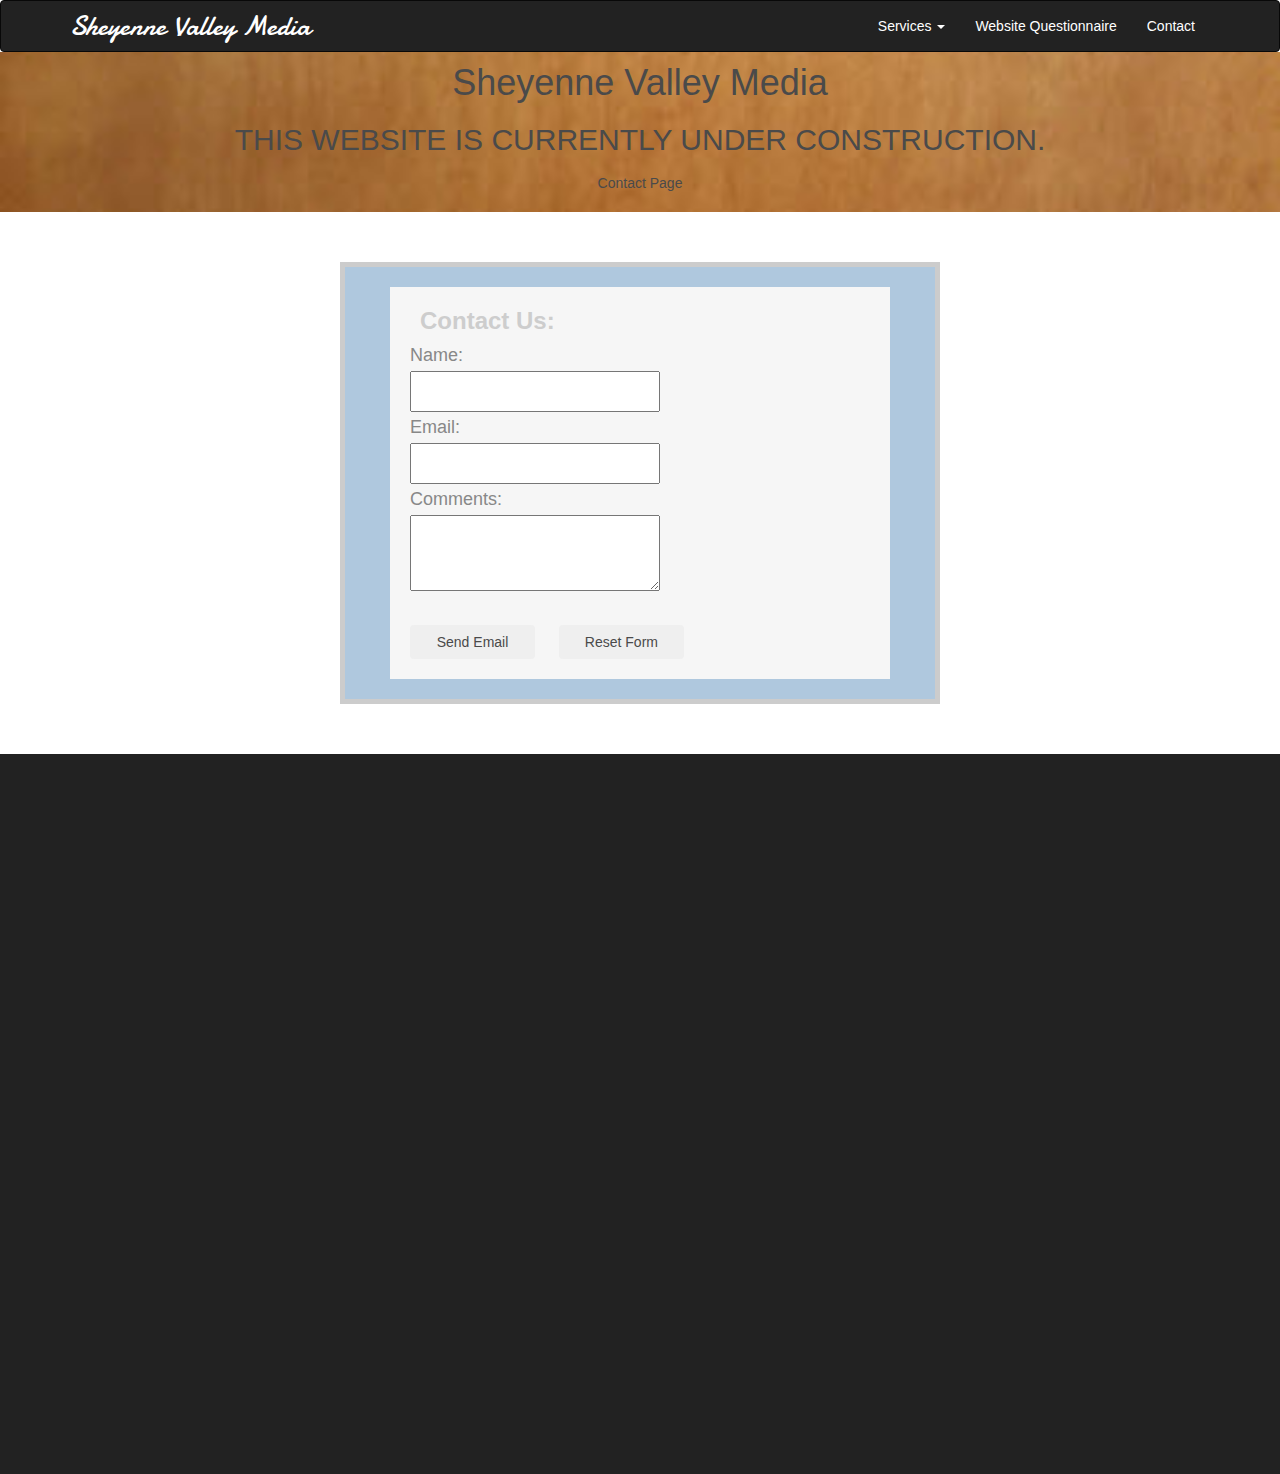
==== contact/index.html @ 0263aa8e "Add contacts page and contact form." ====
<!DOCTYPE html>
<html>
  <head>
    <meta charset="utf-8">
    <link href="https://fonts.googleapis.com/css?family=Damion" rel="stylesheet">
    <link rel="stylesheet" href="../resources/css/reset.css" type="text/css">
    <link rel="stylesheet" href="../resources/css/bootstrap.min.css" type="text/css">
    <link rel="stylesheet" href="../resources/css/style.css" type="text/css">
      <script src="https://ajax.googleapis.com/ajax/libs/jquery/3.2.1/jquery.min.js"></script>
    <script src="https://maxcdn.bootstrapcdn.com/bootstrap/3.3.7/js/bootstrap.min.js"></script>
    <title>Sheyenne Valley Media|Web Solutions</title>
  </head>
  <body>
    <!-- nav section -->
    <nav class="navbar navbar-inverse">
      <div class="container">
        <div class="navbar-header">
          <a class="navbar-brand" href="#">Sheyenne Valley Media</a><br>
          <!-- <h4>Go Everywhere !</h4> -->
        </div>
        <ul class="nav navbar-nav">
          <!-- <li class="active"><a href="www.dougstevenz.com/index.html">Home</a></li> -->
          <!-- <li><a href="#">About</a></li> -->
          <li class="dropdown">
            <a class="dropdown-toggle" data-toggle="dropdown" href="#">Services
            <span class="caret"></span></a>
            <ul class="dropdown-menu">
              <li><a href="#">Website Construction</a></li>
              <li><a href="#">Voice Talent</a></li>
            </ul>
          </li>
          <li><a href="#">Website Questionnaire</a></li>
          <li><a href="#">Contact</a></li>
        </ul>
      </div>
    </nav>

    <!-- banner section -->
    <div class="main-banner">
       <!-- <div class="container">
         <div class="row banner">
           <div class="col-xs-12"> -->

             <h1>Sheyenne Valley Media</h1>
             <h2>THIS WEBSITE IS CURRENTLY UNDER CONSTRUCTION.</h2>
             <p>Contact Page</p>
           <!-- </div>
         </div>
       </div> -->
    </div>

    <div id="form-wrap">
      <form action="contact.php" method="post">
        <fieldset>
          <h4>Contact Us:</h4>
          <label class="labelone" for="name">Name:</label>
          <input name="name"/>
          <label for="email">Email: </label>
          <input name="email"/>
          <label for="comments">Comments: </label>
          <textarea name="comments"></textarea>
        </fieldset>
        <fieldset>
          <input class="btn" type="submit" value="Send Email">
          <input class="btn" type="reset" value="Reset Form">
        </fieldset>
      </form>
    </div>

    <!-- footer section -->
    <div class="footer">
      <!-- <h3><a href="/contact">Contact Us</a></h3> -->

    </div>



  </body>
</html>
---- resources/css/style.css ----
html {
  font-size: 16px;
}

body {
  background-color: white;
  min-width: 570px;
  font-family: "Righteous", sans-serif;
  line-height: 2.5;
  color: #4a4a4a;
  margin: 0;
}

.h1, .h2, .h3, h1, h2, h3 {
    margin-top: 10px;
    margin-bottom: 10px;
}

.container-fluid {
  padding-right: 15px;
  padding-left: 15px;
  margin-right: auto;
  margin-left: auto;
}

.navbar-inverse .navbar-brand {
    color: #ffffff;
    font-family: "Damion", cursive;
    font-size: 1.75rem;
}

.navbar-inverse .navbar-nav>li>a {
    color: #ffffff;
}

.dropdown-menu {
  padding: 0;
}

.dropdown-menu>li>a {
  color: rgb(185,127,64);
  background-color: black;
}

.navbar-inverse .navbar-brand,
.navbar-nav>li,
.dropdown-menu>li>a,
.navbar-inverse .navbar-nav>.active>a {
  color: rgb(255,255,255);
  background-color: rgb(34,34,34);
}

.navbar-inverse .navbar-brand:hover,
.navbar-nav>li:hover,
.dropdown-menu>li>a:hover,
.navbar-inverse .navbar-nav>.active>a:hover {
  color: rgb(255,255,255);
  background-color: rgb(88,88,88);
}

.main-banner {
  display: flex;
  flex-direction: column;
  justify-content: center;
  align-items: center;
}


/*.row.banner {
  text-align: center;
}*/
.navbar-header h4 {
  color: rgb(185,127,64);
  font-style: italic;
  padding-left: 75px;
}

.navbar-nav {
  float: right;
}

.main-banner {
    background: url(../../resources/images/wood.jpg);
    background-repeat: no-repeat;
    background-position: center;
    background-size: cover;
    height: 10rem;
    margin-top: -20px;
}

.row {
  margin-right: -15px;
  margin-left: -15px;
}

/*footer*/
.footer a {
  color: rgb(255,255,255);
  padding: 15px;
  text-decoration: none;
}

.footer a:hover {
  background-color: rgb(84,84,84);
}

.footer {
  color: rgb(255,255,255);
  background-color: rgb(34,34,34);
  display: flex;
  flex-direction: column;
  justify-content:flex-start;
  padding-top: 32px;
  align-items: center;
  height: 45rem;
}

/*contact page*/
#form-wrap {
  width: 600px;
  border: 5px solid #ccc;
  background-color: #afc8de;
  margin: 50px auto;
  padding: 20px 0;
}

form {
  width: 500px;
  margin: 0 auto;
}

label {
  display: block;
  margin: 5px 0 5px 20px;
  font: 18px sans-serif;
  color: #888;
}
input {
  width: 250px;
  margin: 0 0 0 20px;
}

textarea {
  width: 250px;
  margin: 0 0 0 20px;
}

fieldset {
  border: none;
  background-color: #f6f6f6;
  padding: 0 0 20px 0;
}

.labelone {
  margin-top: 10px;
}

.btn {
  width: 125px;
}

form h4 {
  margin: 20px 0 0 30px;
  font: 24px sans-serif;
  color: #cdcdcd;
  font-weight: bold;
}
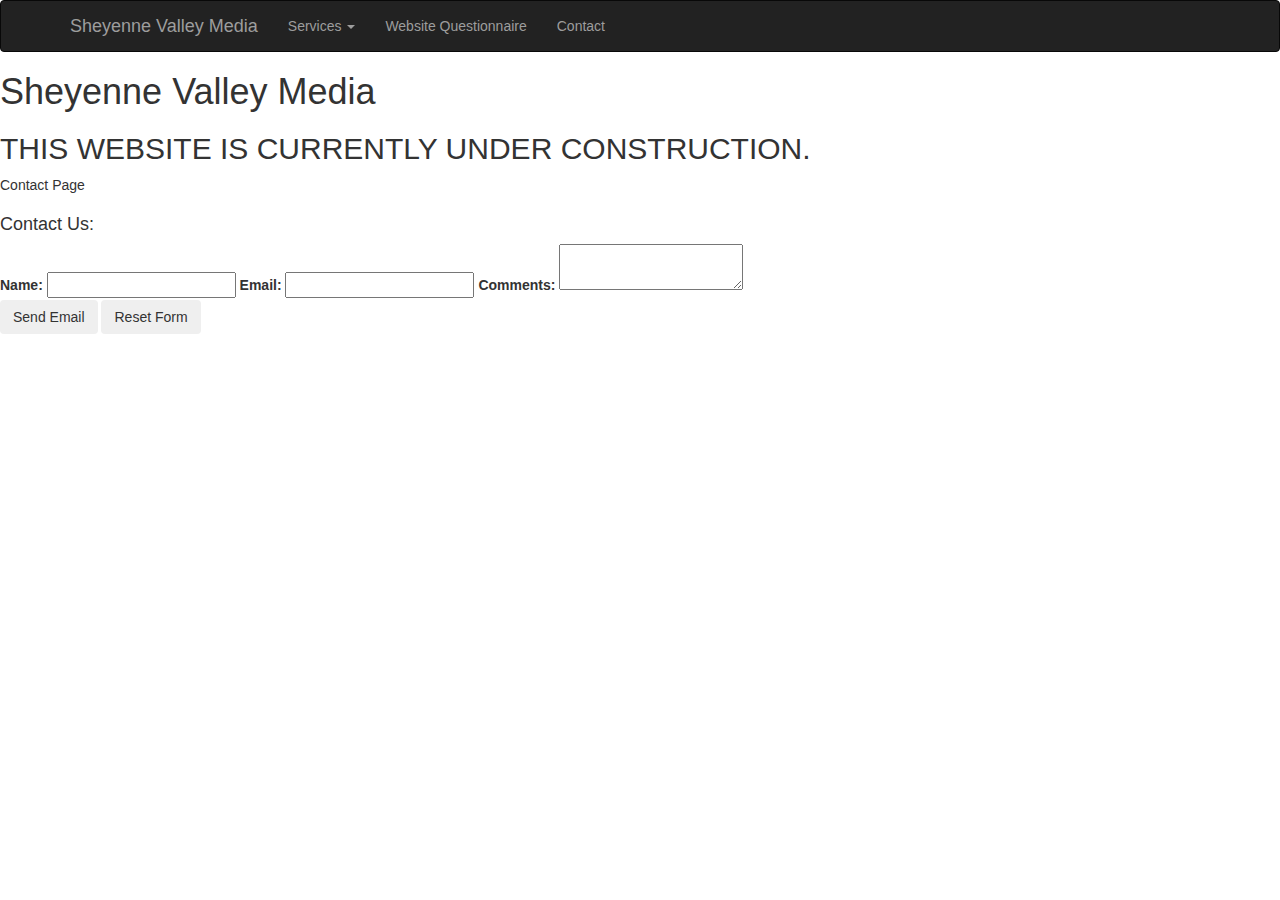
==== commit 7119ccd3: "Form works. Having problems with style sheets." ====
--- a/contact/index.html
+++ b/contact/index.html
@@ -3,9 +3,9 @@
   <head>
     <meta charset="utf-8">
     <link href="https://fonts.googleapis.com/css?family=Damion" rel="stylesheet">
-    <link rel="stylesheet" href="../resources/css/reset.css" type="text/css">
-    <link rel="stylesheet" href="../resources/css/bootstrap.min.css" type="text/css">
-    <link rel="stylesheet" href="../resources/css/style.css" type="text/css">
+    <link rel="stylesheet" href="././resources/css/reset.css" type="text/css">
+  <link href="https://maxcdn.bootstrapcdn.com/bootstrap/3.3.7/css/bootstrap.min.css" rel="stylesheet" integrity="sha384-BVYiiSIFeK1dGmJRAkycuHAHRg32OmUcww7on3RYdg4Va+PmSTsz/K68vbdEjh4u" crossorigin="anonymous">
+      <link rel="stylesheet" href="././resources/css/style.css" type="text/css">
       <script src="https://ajax.googleapis.com/ajax/libs/jquery/3.2.1/jquery.min.js"></script>
     <script src="https://maxcdn.bootstrapcdn.com/bootstrap/3.3.7/js/bootstrap.min.js"></script>
     <title>Sheyenne Valley Media|Web Solutions</title>
@@ -15,7 +15,7 @@
     <nav class="navbar navbar-inverse">
       <div class="container">
         <div class="navbar-header">
-          <a class="navbar-brand" href="#">Sheyenne Valley Media</a><br>
+          <a class="navbar-brand" href="http://www.dougstevenz.com">Sheyenne Valley Media</a><br>
           <!-- <h4>Go Everywhere !</h4> -->
         </div>
         <ul class="nav navbar-nav">
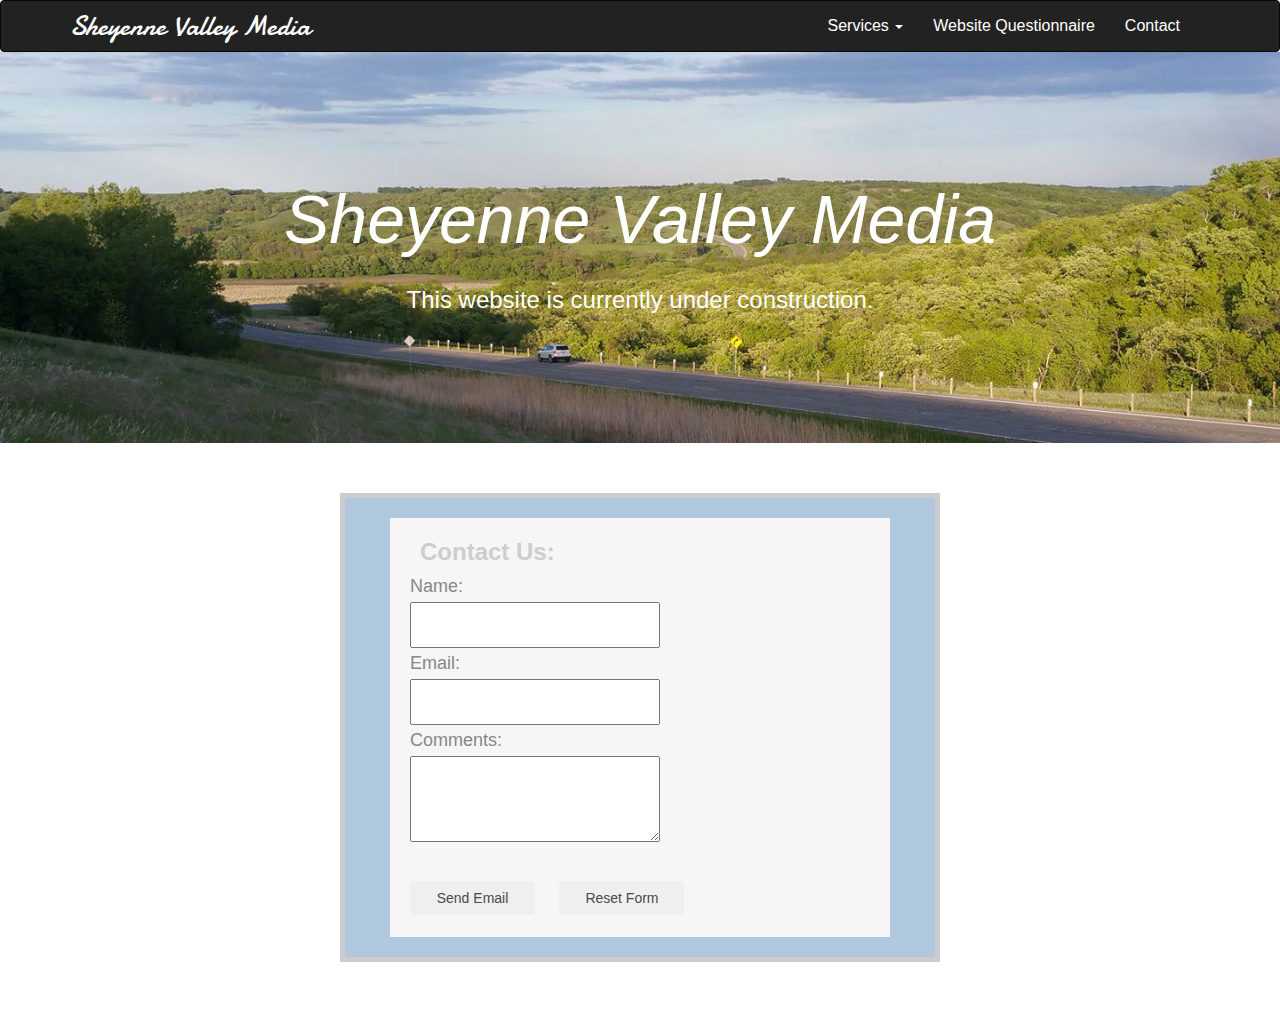
==== commit d34a2b9c: "Working on mobile and #include file issues." ====
--- a/contact/index.html
+++ b/contact/index.html
@@ -2,52 +2,61 @@
 <html>
   <head>
     <meta charset="utf-8">
+    <meta name=viewport content="width=device-width, initial-scale=1">
     <link href="https://fonts.googleapis.com/css?family=Damion" rel="stylesheet">
-    <link rel="stylesheet" href="././resources/css/reset.css" type="text/css">
-  <link href="https://maxcdn.bootstrapcdn.com/bootstrap/3.3.7/css/bootstrap.min.css" rel="stylesheet" integrity="sha384-BVYiiSIFeK1dGmJRAkycuHAHRg32OmUcww7on3RYdg4Va+PmSTsz/K68vbdEjh4u" crossorigin="anonymous">
-      <link rel="stylesheet" href="././resources/css/style.css" type="text/css">
-      <script src="https://ajax.googleapis.com/ajax/libs/jquery/3.2.1/jquery.min.js"></script>
-    <script src="https://maxcdn.bootstrapcdn.com/bootstrap/3.3.7/js/bootstrap.min.js"></script>
+    <link rel="stylesheet" href="../resources/css/reset.css" type="text/css">
+    <!-- <link rel="stylesheet" href="/resources/css/bootstrap.min.css" type="text/css"> -->
+    <link rel="stylesheet" href="../resources/css/bootstrap.min.css" type="text/css">
+    <link rel="stylesheet" href="../resources/css/style.css" type="text/css">
+
     <title>Sheyenne Valley Media|Web Solutions</title>
   </head>
   <body>
     <!-- nav section -->
     <nav class="navbar navbar-inverse">
-      <div class="container">
-        <div class="navbar-header">
-          <a class="navbar-brand" href="http://www.dougstevenz.com">Sheyenne Valley Media</a><br>
-          <!-- <h4>Go Everywhere !</h4> -->
-        </div>
+    <div class="container">
+      <div class="navbar-header">
+        <button type="button" class="navbar-toggle navbar-left" data-toggle="collapse" data-target="#myNavbar">
+          <span class="icon-bar"></span>
+          <span class="icon-bar"></span>
+          <span class="icon-bar"></span>
+        </button>
+        <a class="navbar-brand" href="/index.html">Sheyenne Valley Media</a><br>
+      </div>
+      <div class="collapse navbar-collapse" id="myNavbar">
         <ul class="nav navbar-nav">
-          <!-- <li class="active"><a href="www.dougstevenz.com/index.html">Home</a></li> -->
-          <!-- <li><a href="#">About</a></li> -->
-          <li class="dropdown">
-            <a class="dropdown-toggle" data-toggle="dropdown" href="#">Services
-            <span class="caret"></span></a>
+          <li><a class="dropdown-toggle" data-toggle="dropdown" href="#">Services <span class="caret"></span></a>
             <ul class="dropdown-menu">
               <li><a href="#">Website Construction</a></li>
               <li><a href="#">Voice Talent</a></li>
             </ul>
           </li>
           <li><a href="#">Website Questionnaire</a></li>
-          <li><a href="#">Contact</a></li>
+          <li><a href="/contact/index.html">Contact</a></li>
         </ul>
       </div>
-    </nav>
+    </div>
+  </nav>
 
-    <!-- banner section -->
-    <div class="main-banner">
-       <!-- <div class="container">
-         <div class="row banner">
-           <div class="col-xs-12"> -->
 
-             <h1>Sheyenne Valley Media</h1>
-             <h2>THIS WEBSITE IS CURRENTLY UNDER CONSTRUCTION.</h2>
-             <p>Contact Page</p>
-           <!-- </div>
+
+  <!-- banner section -->
+  <div class="main-banner">
+     <!-- <div class="container">
+       <div class="row banner">
+         <div class="col-xs-12"> -->
+
+         <div class="banner-div">
+           <!-- <h1>GO EVERYWHERE</h1> -->
+           <!-- <h2>Web design for people on the go.</h2> -->
+           <h1>Sheyenne Valley Media</h1>
+           <h2>This website is currently under construction.</h2>
          </div>
-       </div> -->
-    </div>
+
+         <!-- </div>
+       </div>
+     </div> -->
+  </div>
 
     <div id="form-wrap">
       <form action="contact.php" method="post">
@@ -68,12 +77,11 @@
     </div>
 
     <!-- footer section -->
-    <div class="footer">
-      <!-- <h3><a href="/contact">Contact Us</a></h3> -->
-
-    </div>
+    <!--#include virtual="/footer.html" -->
 
 
+    <script src="https://ajax.googleapis.com/ajax/libs/jquery/3.2.1/jquery.min.js"></script>
+    <script src="https://maxcdn.bootstrapcdn.com/bootstrap/3.3.7/js/bootstrap.min.js"></script>
 
   </body>
 </html>
--- a/resources/css/style.css
+++ b/resources/css/style.css
@@ -0,0 +1,201 @@
+html {
+  font-size: 16px;
+}
+
+body {
+  background-color: white;
+  min-width: 570px;
+  font-family: "Righteous", sans-serif;
+  font-size: 16px;
+  line-height: 2.5;
+  color: #4a4a4a;
+  margin: 0;
+}
+
+p {
+  font-size: 1rem;
+}
+
+.h1, .h2, .h3, h1, h2, h3 {
+    margin-top: 10px;
+    margin-bottom: 10px;
+}
+
+.container-fluid {
+  padding-right: 0px;
+  padding-left: 0px;
+  margin-right: auto;
+  margin-left: auto;
+}
+
+.navbar-inverse .navbar-brand {
+    color: #ffffff;
+    font-family: "Damion", cursive;
+    font-size: 1.75rem;
+}
+
+.navbar-inverse .navbar-nav>li>a {
+    color: #ffffff;
+}
+
+.dropdown-menu {
+  padding: 0;
+}
+
+.dropdown-menu>li>a {
+  color: rgb(185,127,64);
+  background-color: black;
+}
+
+.navbar-inverse .navbar-brand,
+.navbar-nav>li,
+.dropdown-menu li a,
+.navbar-inverse .navbar-nav>.active>a {
+  color: rgb(255,255,255);
+  background-color: rgb(34,34,34);
+}
+
+.navbar-inverse .navbar-brand:hover,
+.navbar-nav>li:hover,
+.dropdown-menu>li>a:hover,
+.navbar-inverse .navbar-nav>.active>a:hover {
+  color: rgb(255,255,255);
+  background-color: rgb(88,88,88);
+}
+
+.navbar-header h4 {
+  color: rgb(185,127,64);
+  font-style: italic;
+  padding-left: 75px;
+}
+
+.navbar-nav {
+  float: right;
+}
+
+.navbar-toggle {
+  float: left;
+}
+
+/*navbar section*/
+@media (max-width: 767px) {
+  .navbar-nav {
+    float: left;
+  }
+
+  .navbar-inverse .navbar-brand {
+    font-size: 1.875rem;
+    line-height: 2.25rem;
+    padding: 7px 15px 15px 0px;
+  }
+
+  .navbar-toggle {
+    margin-right: 0px;
+  }
+
+}
+
+.main-banner .banner-div {
+  display: flex;
+  flex-direction: column;
+  justify-content: flex-start;
+  align-items: center;
+  background: url(../../resources/images/littleyellowstone-desktop.jpg);
+  background-repeat: no-repeat;
+  background-position: center;
+  background-size: cover;
+  /*height: 50rem;*/
+  margin-top: -20px;
+  /*padding-top: 6.5rem;*/
+}
+
+.main-banner h1 {
+  color: white;
+  font-size: 4.25rem;
+  font-style: italic;
+  padding: 120px 0 0;
+}
+
+.main-banner h2 {
+  color: white;
+  font-size: 1.5rem;
+  padding: 10px 0 120px;
+}
+
+.row {
+  margin-right: -15px;
+  margin-left: -15px;
+}
+
+/*footer*/
+.footer a {
+  color: rgb(255,255,255);
+  padding: 15px;
+  text-decoration: none;
+}
+
+.footer a:hover {
+  background-color: rgb(84,84,84);
+}
+
+.footer {
+  color: rgb(255,255,255);
+  background-color: rgb(34,34,34);
+  display: flex;
+  flex-direction: column;
+  justify-content:flex-start;
+  padding-top: 32px;
+  align-items: center;
+  height: 45rem;
+}
+
+/*contact page*/
+#form-wrap {
+  width: 600px;
+  border: 5px solid #ccc;
+  background-color: #afc8de;
+  margin: 50px auto;
+  padding: 20px 0;
+}
+
+form {
+  width: 500px;
+  margin: 0 auto;
+}
+
+label {
+  display: block;
+  margin: 5px 0 5px 20px;
+  font: 18px sans-serif;
+  color: #888;
+}
+input {
+  width: 250px;
+  margin: 0 0 0 20px;
+}
+
+textarea {
+  width: 250px;
+  margin: 0 0 0 20px;
+}
+
+fieldset {
+  border: none;
+  background-color: #f6f6f6;
+  padding: 0 0 20px 0;
+}
+
+.labelone {
+  margin-top: 10px;
+}
+
+.btn {
+  width: 125px;
+}
+
+form h4 {
+  margin: 20px 0 0 30px;
+  font: 24px sans-serif;
+  color: #cdcdcd;
+  font-weight: bold;
+}
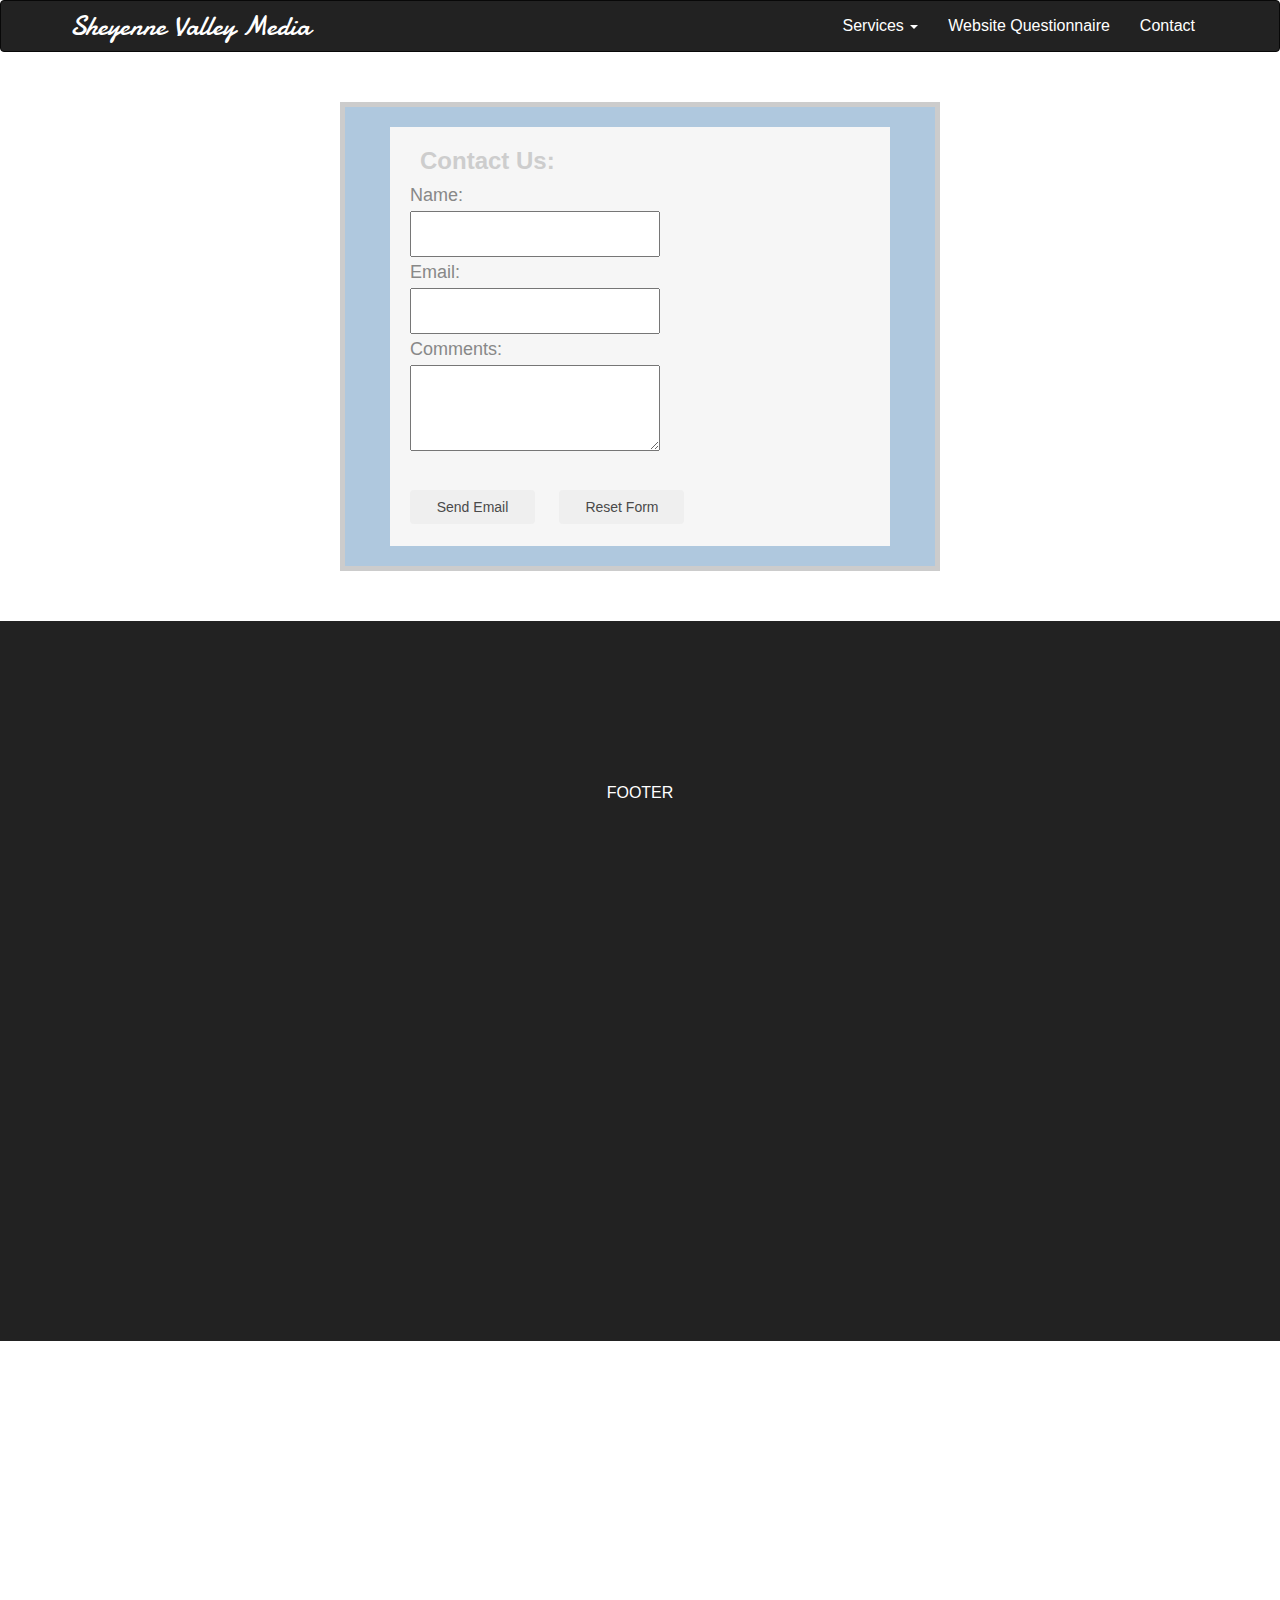
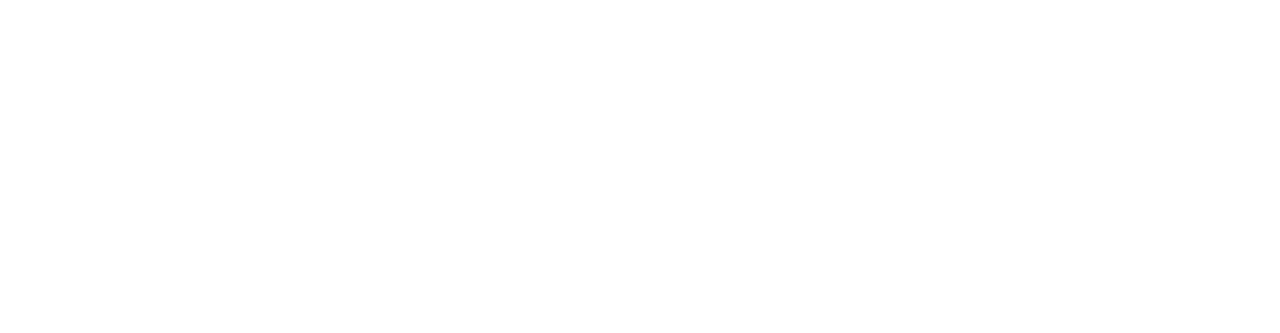
==== commit 89c16914: "Added js folder and changed includes for nav and footer to javascript format." ====
--- a/contact/index.html
+++ b/contact/index.html
@@ -5,7 +5,6 @@
     <meta name=viewport content="width=device-width, initial-scale=1">
     <link href="https://fonts.googleapis.com/css?family=Damion" rel="stylesheet">
     <link rel="stylesheet" href="../resources/css/reset.css" type="text/css">
-    <!-- <link rel="stylesheet" href="/resources/css/bootstrap.min.css" type="text/css"> -->
     <link rel="stylesheet" href="../resources/css/bootstrap.min.css" type="text/css">
     <link rel="stylesheet" href="../resources/css/style.css" type="text/css">
 
@@ -13,51 +12,9 @@
   </head>
   <body>
     <!-- nav section -->
-    <nav class="navbar navbar-inverse">
-    <div class="container">
-      <div class="navbar-header">
-        <button type="button" class="navbar-toggle navbar-left" data-toggle="collapse" data-target="#myNavbar">
-          <span class="icon-bar"></span>
-          <span class="icon-bar"></span>
-          <span class="icon-bar"></span>
-        </button>
-        <a class="navbar-brand" href="/index.html">Sheyenne Valley Media</a><br>
-      </div>
-      <div class="collapse navbar-collapse" id="myNavbar">
-        <ul class="nav navbar-nav">
-          <li><a class="dropdown-toggle" data-toggle="dropdown" href="#">Services <span class="caret"></span></a>
-            <ul class="dropdown-menu">
-              <li><a href="#">Website Construction</a></li>
-              <li><a href="#">Voice Talent</a></li>
-            </ul>
-          </li>
-          <li><a href="#">Website Questionnaire</a></li>
-          <li><a href="/contact/index.html">Contact</a></li>
-        </ul>
-      </div>
-    </div>
-  </nav>
+    <script src="/js/nav.js"></script>
 
-
-
-  <!-- banner section -->
-  <div class="main-banner">
-     <!-- <div class="container">
-       <div class="row banner">
-         <div class="col-xs-12"> -->
-
-         <div class="banner-div">
-           <!-- <h1>GO EVERYWHERE</h1> -->
-           <!-- <h2>Web design for people on the go.</h2> -->
-           <h1>Sheyenne Valley Media</h1>
-           <h2>This website is currently under construction.</h2>
-         </div>
-
-         <!-- </div>
-       </div>
-     </div> -->
-  </div>
-
+    <!-- form begins here -->
     <div id="form-wrap">
       <form action="contact.php" method="post">
         <fieldset>
@@ -77,7 +34,7 @@
     </div>
 
     <!-- footer section -->
-    <!--#include virtual="/footer.html" -->
+    <script src="/js/footer.js"></script>
 
 
     <script src="https://ajax.googleapis.com/ajax/libs/jquery/3.2.1/jquery.min.js"></script>
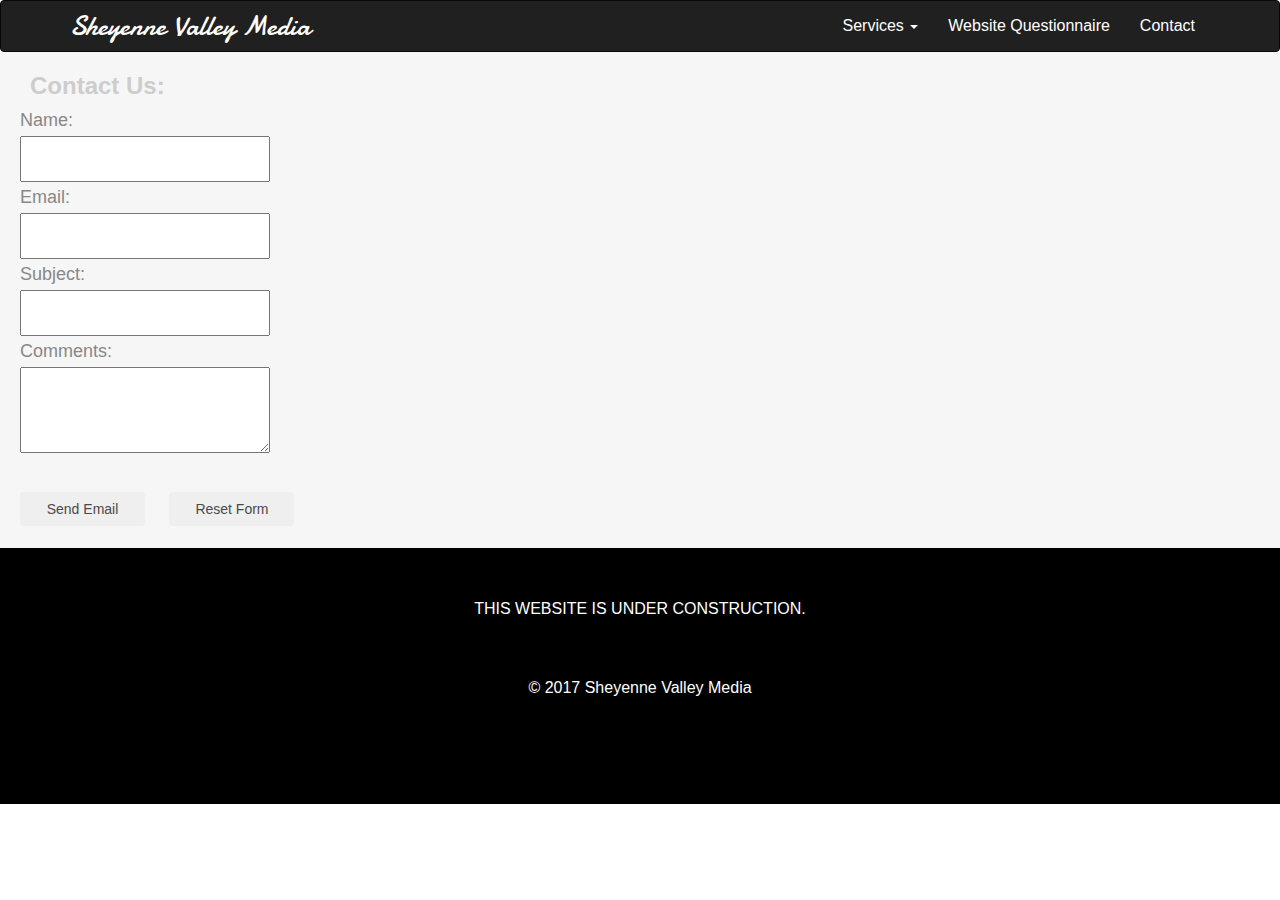
==== commit 5e851ede: "First commit since switching to mobile-first approach. Also added subject line to contact form." ====
--- a/contact/index.html
+++ b/contact/index.html
@@ -2,13 +2,15 @@
 <html>
   <head>
     <meta charset="utf-8">
+    <meta http-equiv=X-UA-Compatible content="IE=edge">
     <meta name=viewport content="width=device-width, initial-scale=1">
     <link href="https://fonts.googleapis.com/css?family=Damion" rel="stylesheet">
     <link rel="stylesheet" href="../resources/css/reset.css" type="text/css">
     <link rel="stylesheet" href="../resources/css/bootstrap.min.css" type="text/css">
     <link rel="stylesheet" href="../resources/css/style.css" type="text/css">
+    <link rel="icon" type="image/png" href="/favicon.png">
 
-    <title>Sheyenne Valley Media|Web Solutions</title>
+    <title>Sheyenne Valley Media|Mobile Web Design</title>
   </head>
   <body>
     <!-- nav section -->
@@ -23,6 +25,10 @@
           <input name="name"/>
           <label for="email">Email: </label>
           <input name="email"/>
+
+          <label for="subject">Subject: </label>
+          <input name="subject"/>
+
           <label for="comments">Comments: </label>
           <textarea name="comments"></textarea>
         </fieldset>
--- a/resources/css/style.css
+++ b/resources/css/style.css
@@ -4,21 +4,18 @@
 
 body {
   background-color: white;
-  min-width: 570px;
+  /*min-width: 570px;*/
   font-family: "Righteous", sans-serif;
   font-size: 16px;
   line-height: 2.5;
   color: #4a4a4a;
   margin: 0;
+  /*padding-top: 51px;*/
+
 }
 
 p {
   font-size: 1rem;
-}
-
-.h1, .h2, .h3, h1, h2, h3 {
-    margin-top: 10px;
-    margin-bottom: 10px;
 }
 
 .container-fluid {
@@ -29,13 +26,14 @@
 }
 
 .navbar-inverse .navbar-brand {
-    color: #ffffff;
-    font-family: "Damion", cursive;
-    font-size: 1.75rem;
+  background-color: rgb(32,32,32);
+  color: rgb(255,255,255);
+  font-family: "Damion", cursive;
+  font-size: 1.75rem;
 }
 
 .navbar-inverse .navbar-nav>li>a {
-    color: #ffffff;
+  color: rgb(255,255,255);
 }
 
 .dropdown-menu {
@@ -47,12 +45,13 @@
   background-color: black;
 }
 
-.navbar-inverse .navbar-brand,
+.navbar-inverse,
 .navbar-nav>li,
 .dropdown-menu li a,
 .navbar-inverse .navbar-nav>.active>a {
   color: rgb(255,255,255);
-  background-color: rgb(34,34,34);
+  background-color: rgb(32,32,32);
+  margin-bottom: 0;
 }
 
 .navbar-inverse .navbar-brand:hover,
@@ -95,31 +94,37 @@
 
 }
 
-.main-banner .banner-div {
+.main-banner {
   display: flex;
-  flex-direction: column;
-  justify-content: flex-start;
+  justify-content: center;
   align-items: center;
+  height: 200px;
   background: url(../../resources/images/littleyellowstone-desktop.jpg);
   background-repeat: no-repeat;
-  background-position: center;
+  background-position-x: 0px;
+  background-position-y: 69%;
   background-size: cover;
-  /*height: 50rem;*/
-  margin-top: -20px;
-  /*padding-top: 6.5rem;*/
 }
 
 .main-banner h1 {
   color: white;
-  font-size: 4.25rem;
+  text-align: center;
+  /*font-size: 4.25rem;*/
   font-style: italic;
-  padding: 120px 0 0;
-}
-
-.main-banner h2 {
-  color: white;
-  font-size: 1.5rem;
-  padding: 10px 0 120px;
+  /*padding: 120px 0 0;*/
+}
+
+/*banner section*/
+@media (max-width: 767px) {
+  .main-banner {
+    height: 200px;
+    background-position-x: 0px;
+    background-position-y: 0px;
+  }
+
+  .main-banner h1 {
+    font-size: 1.125rem;
+  }
 }
 
 .row {
@@ -140,26 +145,22 @@
 
 .footer {
   color: rgb(255,255,255);
-  background-color: rgb(34,34,34);
+  background-color: rgb(0,0,0);
   display: flex;
   flex-direction: column;
   justify-content:flex-start;
   padding-top: 32px;
   align-items: center;
-  height: 45rem;
+  height: 16rem;
+}
+
+.footer h2 {
+  font-size: 1rem;
 }
 
 /*contact page*/
-#form-wrap {
-  width: 600px;
-  border: 5px solid #ccc;
-  background-color: #afc8de;
-  margin: 50px auto;
-  padding: 20px 0;
-}
-
 form {
-  width: 500px;
+  width: 100%;
   margin: 0 auto;
 }
 
